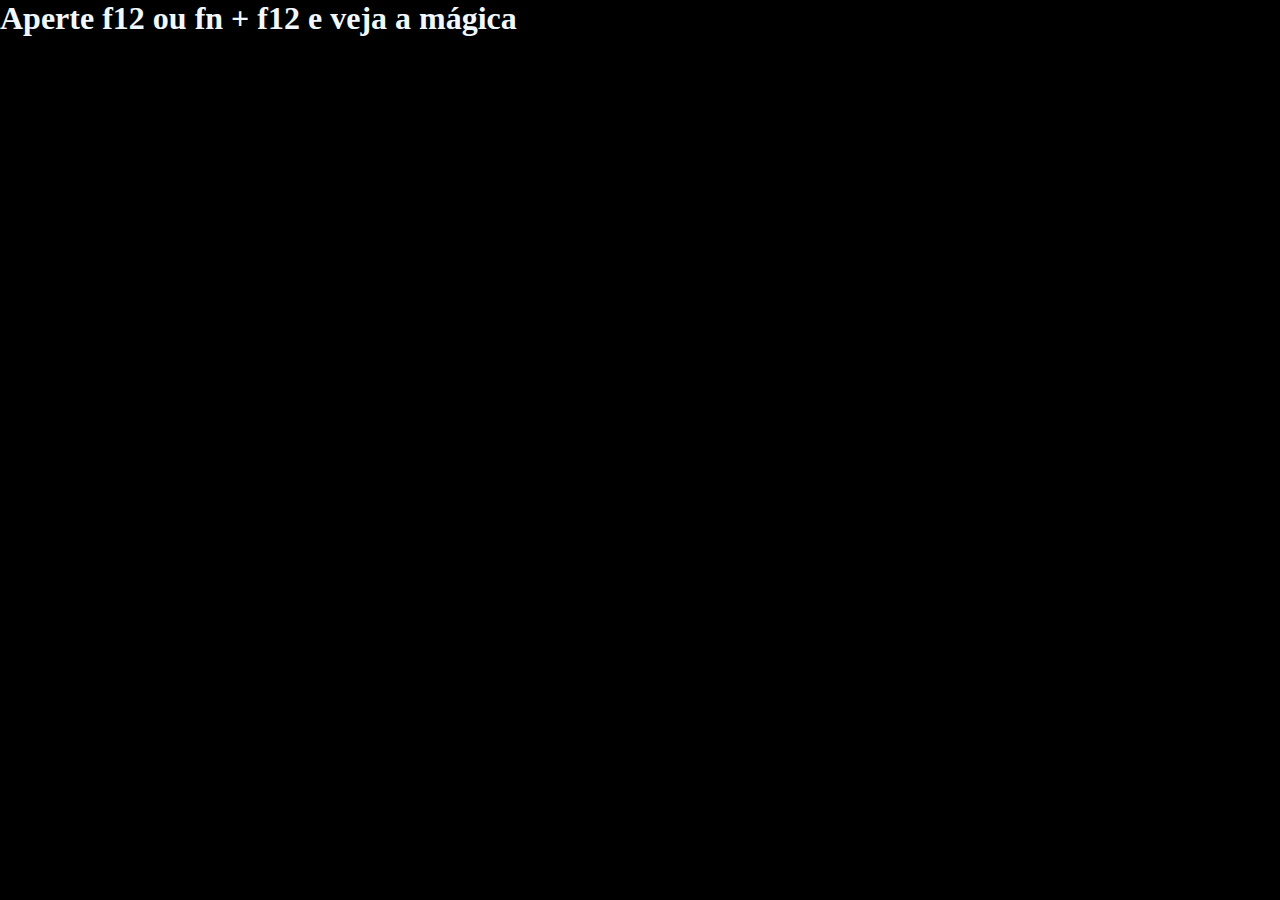
==== calculadora2.html @ c3ae9d73 "aula 13/09" ====
<!DOCTYPE html>
<html lang="pt-br">
<head>
    <meta charset="UTF-8">
    <meta name="viewport" content="width=device-width, initial-scale=1.0">
    <link rel="stylesheet" href="css/style.css">
    <script src="js/calculadora2.js"></script>
    <title>Atv/Calculadora</title>
</head>
<body>
    <h1>Aperte f12 ou fn + f12 e veja a mágica</h1>
</body>
</html>
---- css/style.css ----
*{
    margin: 0;
    padding: 0;
    box-sizing: border-box;
}
body{
    background: black;
    color: aliceblue;
}
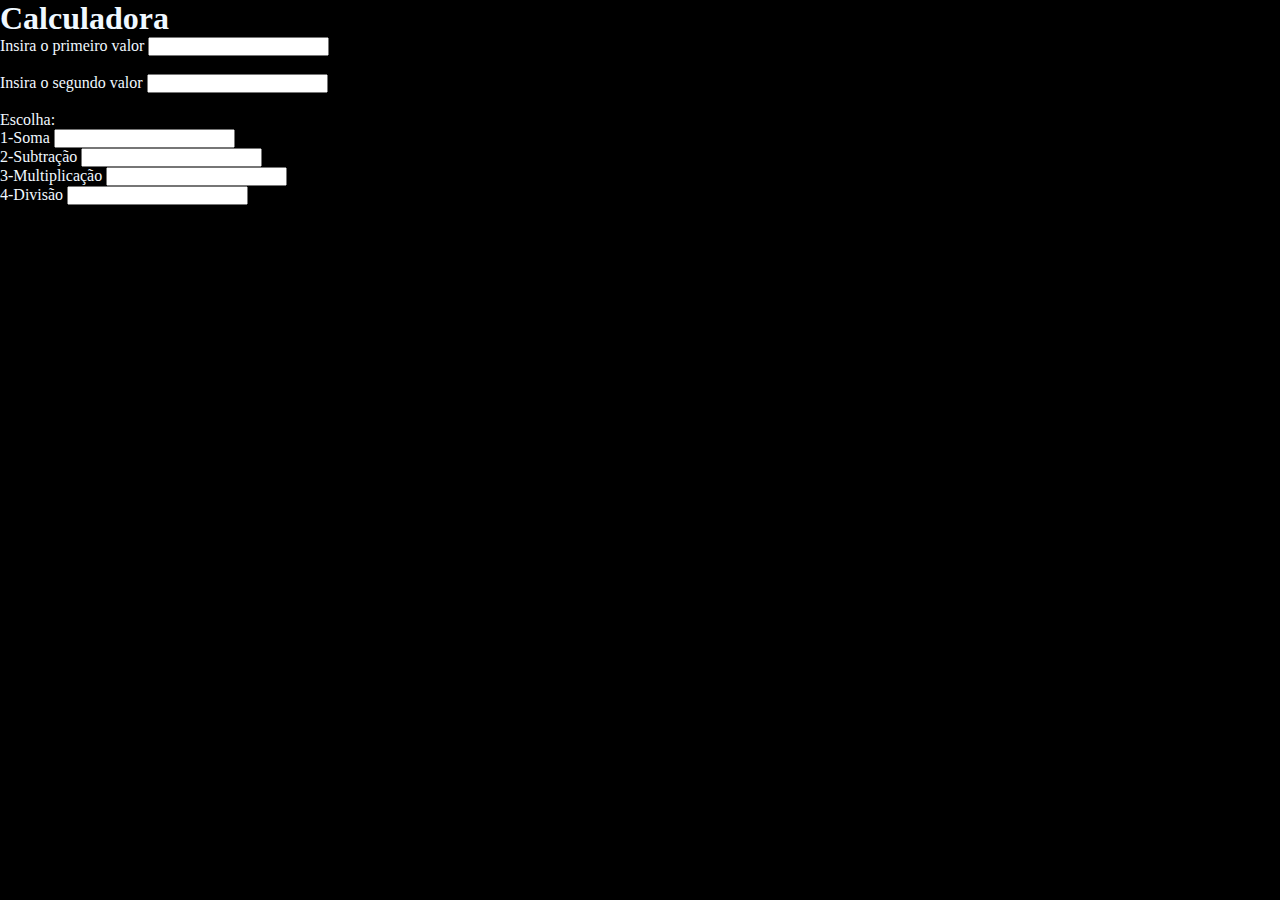
==== commit 0d9dd031: "14/09" ====
--- a/calculadora2.html
+++ b/calculadora2.html
@@ -8,6 +8,30 @@
     <title>Atv/Calculadora</title>
 </head>
 <body>
-    <h1>Aperte f12 ou fn + f12 e veja a mágica</h1>
+    <h1>Calculadora</h1>
+    <form action="#" method="get">
+
+        Insira o primeiro valor <input type="text" id="n1" name="n1">
+        <br>
+        <br>
+
+        Insira o segundo valor <input type="text" id="n2" name="n2">
+        <br>
+        <br>
+
+        Escolha:
+        <br>
+
+        1-Soma <input type="number" name="soma" id="soma">
+        <br>
+
+        2-Subtração <input type="number" name="subtracao" id="subtracao">
+        <br>
+
+        3-Multiplicação <input type="number" name="multiplicacao" id="multiplicacao">
+        <br>
+
+        4-Divisão <input type="number" name="divisao" id="divisao">
+    </form>
 </body>
 </html>